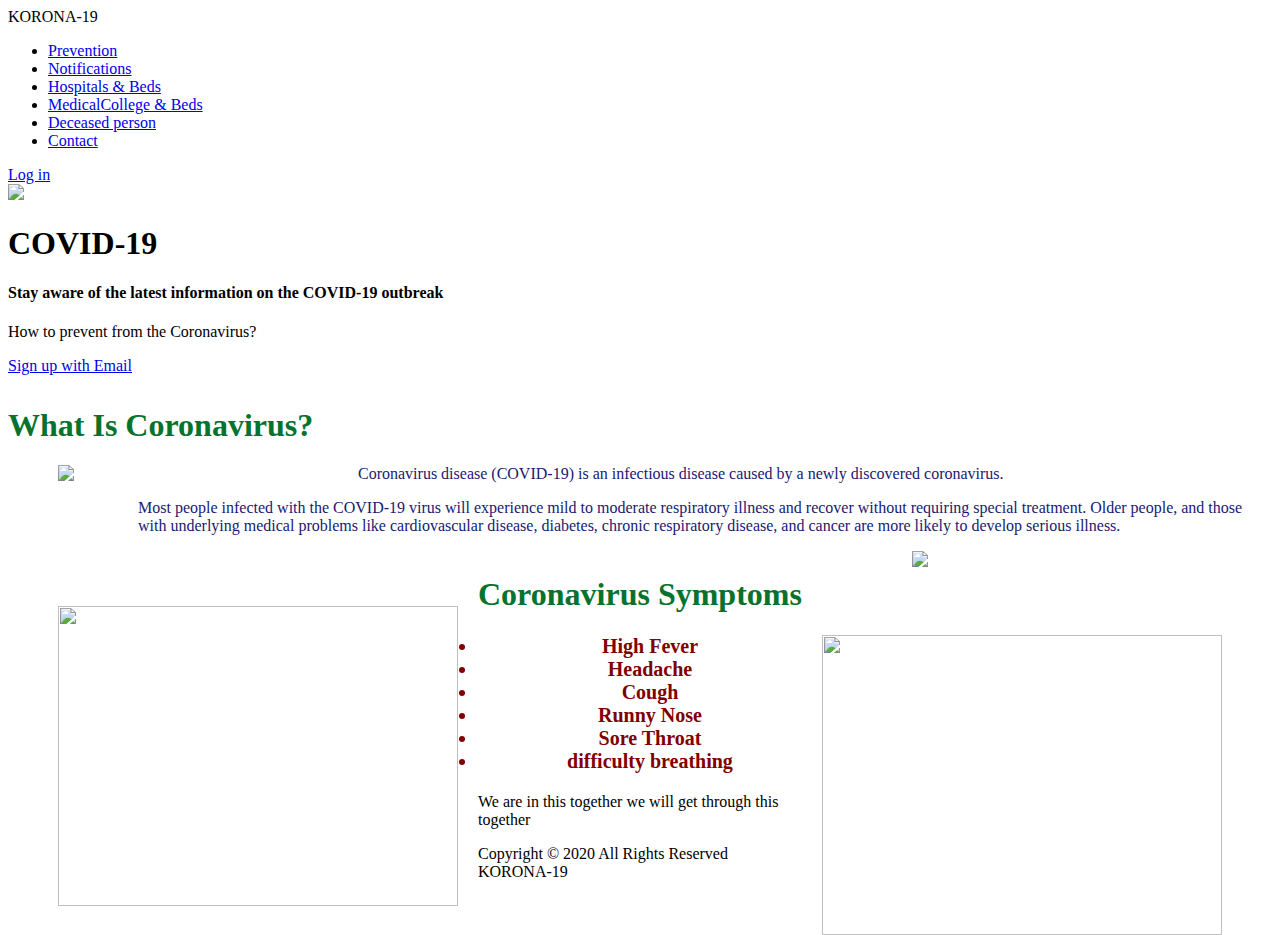
==== index.html @ 5370d069 "Update index.html" ====
<!DOCTYPE html>
<html>
<head>
<meta charset="utf-8">
<title>welcome</title>
<link rel="stylesheet" href="stylesheet.css">

</head>
<body>
<header>
	<div class="header-left">KORONA-19</div>
	<div class="header-right">
		<ul>
		<li><a href="about.html" class="dropdown-item">Prevention</a></li>
		<li><a href="notifications.html" class="dropdown-item">Notifications</a></li>
		<li><a href="Hospitals&beds.html" class="dropdown-item">Hospitals & Beds</a></li>
		<li><a href="medicalclg.html" class="dropdown-item">MedicalCollege & Beds</a></li>	
		<li><a href="#" class="dropdown-item">Deceased person</a></li>
		<li><a href="contact.html" class="dropdown-item">Contact</a></li>
		</ul>
	</div>
	<div class="header-log"><a href="#">Log in</a></div>
</header>
	<div class="container">
	<img src="4.jpg"></img>
	<div class="main-content">
	<h1>COVID-19</h1>
	<h4>Stay aware of the latest information on the COVID-19 outbreak</h4>
	<p>How to prevent from the Coronavirus?</p>
	<div class="btn-wrapper">
          <a href="#" class="btn signup">Sign up with Email</a>
	</div>
	</div>
<div class="wrapper">
	<div class="container">
        <div class="heading">
          <h1 style="padding-right:40px; color:#05732D;padding-top:10px">What Is Coronavirus?</h1>
        </div>
        <div class="workouts">
         <img src="5.jpg" style="float:left;padding-left:50px;width:300px;"></img>
          <div class="workout" style="padding-left:130px;color:#191972">
		  <p >Coronavirus disease (COVID-19) is an infectious disease caused by a newly discovered coronavirus.</p>
		  <p>Most people infected with the COVID-19 virus will experience mild to moderate respiratory illness and recover without requiring special treatment.  Older people, and
		  those with underlying medical problems like cardiovascular disease, diabetes, chronic respiratory disease, and cancer are more likely to
		  develop serious illness.</p>
           </div>
		  <img src="12.png" style="float:right;padding-right:60px;width:300px;"></img> 
</div>
</div>
</div>
<div class="wrapper1">
	<div class="container1">
	<img src="2.jpg" style="float:left;padding-right:20px;padding-left:50px;padding-top:50px;width:400px;height:300px"></img>
        <div class="heading1">
          <h1 style="padding-right:40px;color:#05732D;padding-top:20px;">Coronavirus Symptoms</h1>
        </div>
        
         <img src="1(2).jpg" style="float:right;padding-right:50px;width:400px;height:300px"></img>

          <div class="workout1" style="color:maroon;padding-left:300px">
		 <ul style="text-align:center;font-weight:bold;font-size:20px">
		 <li>High Fever </li>
		 <li>Headache</li>
		 <li>Cough</li>
		 <li>Runny Nose</li>
		 <li>Sore Throat</li>
		 <li>difficulty breathing</li>
		 </ul>
		 
		 </div>
</div>
</div>
	
	<footer>
			<div class="footer-left">
				<p>We are in this together
				we will get through this together</p>
			</div>

			<div class="footer-end">
				Copyright © 2020 All Rights Reserved
			</div>
			<div class=" footer-right">
				KORONA-19
			</div>

	</footer>
</body>
</html>
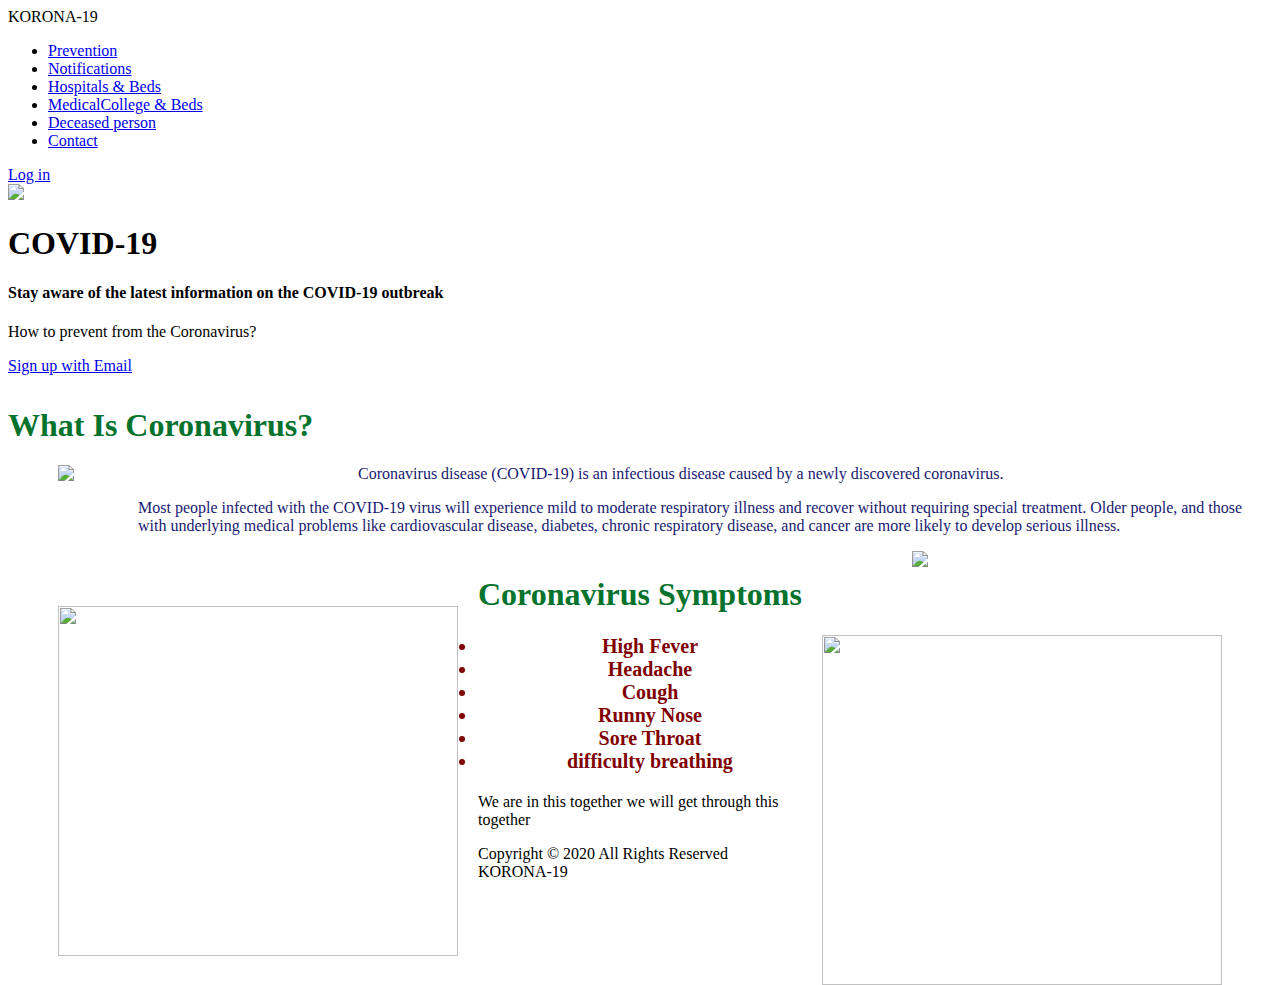
==== commit e6d71a49: "Update index.html" ====
--- a/index.html
+++ b/index.html
@@ -50,12 +50,12 @@
 </div>
 <div class="wrapper1">
 	<div class="container1">
-	<img src="2.jpg" style="float:left;padding-right:20px;padding-left:50px;padding-top:50px;width:400px;height:300px"></img>
+	<img src="2.jpg" style="float:left;padding-right:20px;padding-left:50px;padding-top:50px;width:400px;height:350px"></img>
         <div class="heading1">
           <h1 style="padding-right:40px;color:#05732D;padding-top:20px;">Coronavirus Symptoms</h1>
         </div>
         
-         <img src="1(2).jpg" style="float:right;padding-right:50px;width:400px;height:300px"></img>
+         <img src="1(2).jpg" style="float:right;padding-right:50px;width:400px;height:350px"></img>
 
           <div class="workout1" style="color:maroon;padding-left:300px">
 		 <ul style="text-align:center;font-weight:bold;font-size:20px">
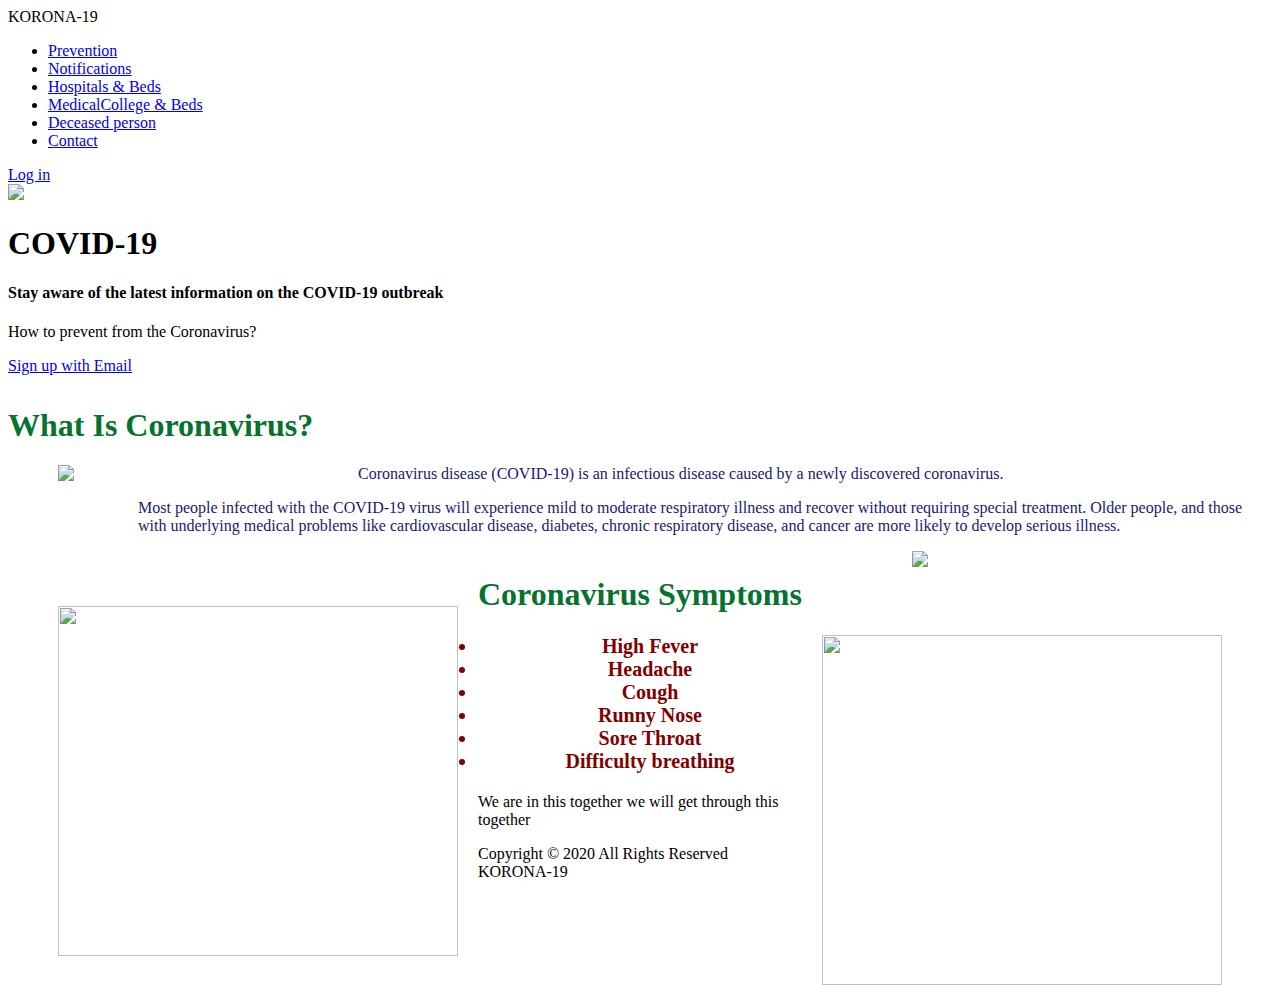
==== commit f4f4b88a: "Update index.html" ====
--- a/index.html
+++ b/index.html
@@ -64,7 +64,7 @@
 		 <li>Cough</li>
 		 <li>Runny Nose</li>
 		 <li>Sore Throat</li>
-		 <li>difficulty breathing</li>
+		 <li>Difficulty breathing</li>
 		 </ul>
 		 
 		 </div>
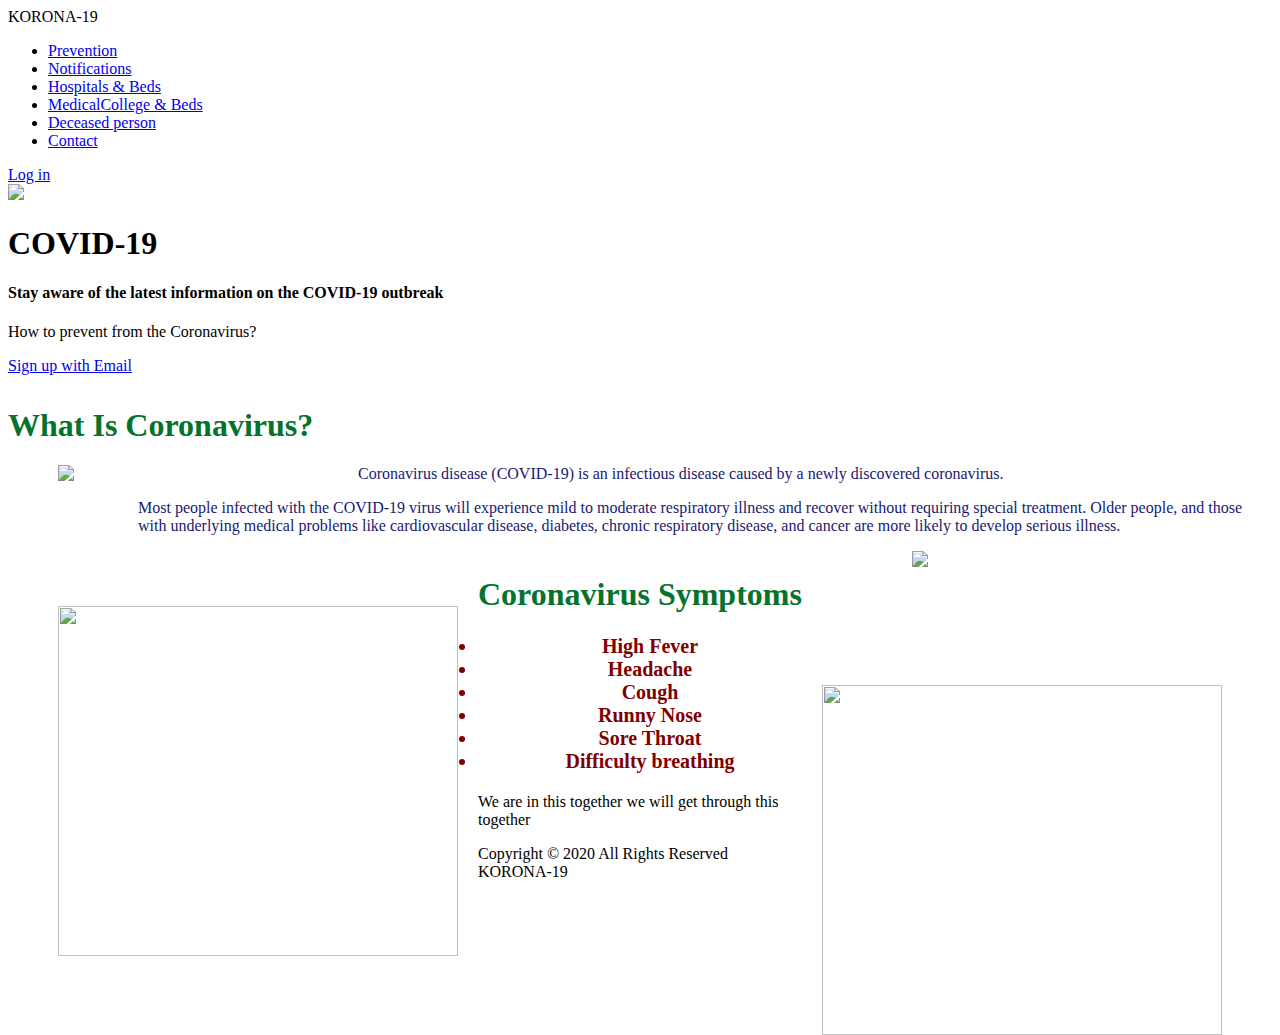
==== commit 0584cc7f: "Update index.html" ====
--- a/index.html
+++ b/index.html
@@ -55,7 +55,7 @@
           <h1 style="padding-right:40px;color:#05732D;padding-top:20px;">Coronavirus Symptoms</h1>
         </div>
         
-         <img src="1(2).jpg" style="float:right;padding-right:50px;width:400px;height:350px"></img>
+         <img src="1(2).jpg" style="float:right;padding-right:50px;padding-top:50px;width:400px;height:350px"></img>
 
           <div class="workout1" style="color:maroon;padding-left:300px">
 		 <ul style="text-align:center;font-weight:bold;font-size:20px">
